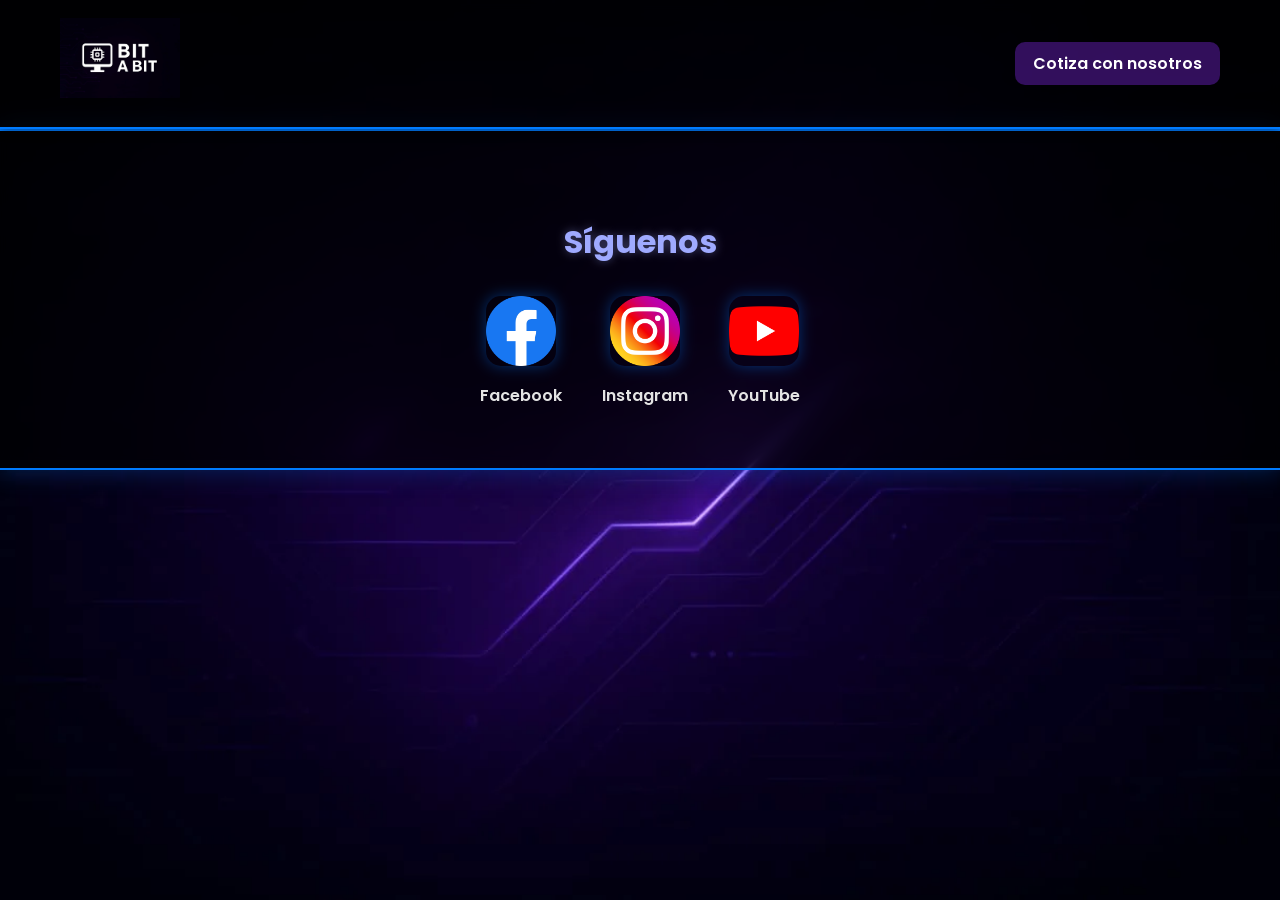
==== pages/contacto.html @ 008cca62 "Cambio y restructuracion del proyecto, optimizacion de imagenes, ordenar carpetas" ====
<!DOCTYPE html>
<html lang="es">
<head>
  <meta charset="UTF-8">
  <meta name="viewport" content="width=device-width, initial-scale=1.0">
  <title>TechZone | Tu tienda de tecnología</title>
  
  <!-- Enlace a tu CSS -->
  <link rel="stylesheet" href="/css/style.css">

  <!-- Fuente moderna -->
  <link href="https://fonts.googleapis.com/css2?family=Poppins:wght@400;600;700&display=swap" rel="stylesheet">
</head>

<body>
  <!-- Navegación -->
  <header class="navbar">
    <div class="logo">
      <a href="index.html">
        <img src="/img/Logo_empresa.webp" alt="Logo TechZone">
      </a>
    </div>
    <nav>
      <ul class="nav-links">  
        <li><a href="/pages/contacto.html">Cotiza con nosotros</a></li>
      </ul>
    </nav>
  </header>

  <!-- Redes Sociales -->
  <section class="redes-sociales">
    <h2>Síguenos</h2>
    <div class="enlaces-redes">

      <div class="icono-red">
        <a href="https://www.facebook.com/share/19w6XidpqS/" target="_blank" class="facebook">
          <img src="/img/redes_sociales/facebook.webp" alt="Facebook">
        </a>
        <p>Facebook</p>
      </div>

      <div class="icono-red">
        <a href="https://www.instagram.com/bitabit451/?utm_source=qr&igsh=MWFtNHZqdDdxd2lz#" target="_blank" class="instagram">
          <img src="/img/redes_sociales/Instagram.webp" alt="Instagram">
        </a>
        <p>Instagram</p>
      </div>

      <div class="icono-red">
        <a href="https://youtube.com/TuCanal" target="_blank" class="youtube">
          <img src="/img/redes_sociales/youtube.webp" alt="YouTube">
        </a>
        <p>YouTube</p>
      </div>

    </div>
  </section>

  <!-- Script -->
  <script src="JS/buscador.js"></script>
</body>
</html>
---- css/style.css ----
/* ===== BASE GENERAL ===== */
html, body {
    height: 100%;
    margin: 0;
    padding: 0;
    font-family: 'Poppins', sans-serif;
    color: #fff;
    background: url('/img/WALLPAPER.webp') center/cover fixed no-repeat;
    background-size: cover;
    background-position: center;
    background-repeat: no-repeat;
    background-attachment: fixed;
    display: flex;
    flex-direction: column;
    min-height: 100vh;
}

/* ===== NAVEGACIÓN ===== */
.navbar {
    background: rgba(0, 0, 0, 0.7);
    color: #64cfbd;
    display: flex;
    justify-content: space-between;
    align-items: center;
    padding: 18px 60px;
    position: sticky;
    top: 0;
    z-index: 1000;
    border-bottom: 2px solid #007bff;
    backdrop-filter: blur(6px);
    box-shadow: 0 2px 10px rgba(0,0,0,0.4);
}

.logo {
    font-size: 1.6rem;
    font-weight: 700;
    letter-spacing: 1px;
}

.logo img {
    height: 80px;
    width: auto;
}

.nav-links {
    list-style: none;
    display: flex;
    gap: 20px;
    margin: 0;
    padding: 0;
}

.nav-links li a {
    color: white;
    text-decoration: none;
    padding: 10px 18px;
    border-radius: 10px;
    background: #7222ce70;
    transition: all 0.3s ease;
    font-weight: 600;
}

.nav-links li a:hover {
    background: #0056b3;
    transform: scale(1.1);
    box-shadow: 0 0 10px #007bff;
}

/* ===== HERO / PORTADA ===== */
.hero {
    display: flex;
    justify-content: center;
    align-items: center;
    text-align: center;
    padding: 60px 20px;
    background: rgba(0, 0, 0, 0.55);
    border-radius: 0 0 40px 40px;
    margin-bottom: 70px;
}

.hero-content h1 {
    font-size: 3rem;
    color: #496dcfb0;
    margin-bottom: 15px;
}

.hero-content p {
    font-size: 1.2rem;
    color: #e4e4e4;
    margin-bottom: 30px;
}

.btn-hero {
    display: inline-block;
    background: #007bff;
    color: white;
    padding: 12px 28px;
    font-weight: 600;
    text-decoration: none;
    border-radius: 10px;
    transition: all 0.3s ease;
}

.btn-hero:hover {
    background: #0056b3;
    box-shadow: 0 0 12px #007bff;
    transform: scale(1.08);
}

/* ===== BUSCADOR DE COMPONENTES ===== */
.buscador {
    text-align: center;
    background: rgba(10, 8, 8, 0.55);
    border-radius: 40px;
    width: 85%;
    max-width: 900px;
    margin: 0 auto 100px auto;
    padding: 40px 20px;
    box-shadow: 0 0 20px rgba(0,0,0,0.4);
}

.buscador h2 {
    font-size: 1.8rem;
    color: #9faaff;
    margin-bottom: 15px;
}

.buscador p {
    color: #e4e4e4;
    margin-bottom: 25px;
}

.formulario {
    display: flex;
    flex-direction: column;
    align-items: center;
    gap: 25px;
}

.select-container {
    display: flex;
    justify-content: center;
    flex-wrap: wrap;
    gap: 35px;
}

.select-group {
    display: flex;
    flex-direction: column;
    align-items: center;
    color: #6fffa67e;
    font-weight: bold;
}

.select-group label {
    margin-bottom: 6px;
}

.select-group select {
    background: rgba(44, 196, 175, 0.384);
    color: white;
    border-radius: 10px;
    padding: 12px 18px;
    border: 2px solid transparent;
    cursor: pointer;
    font-size: 16px;
    text-align: center;
    transition: 0.3s ease;
    box-shadow: 0 2px 6px rgba(0,0,0,0.3);
}

.select-group select:hover {
    background: #1f7a76;
    transform: scale(1.07);
    border: 2px solid #cfbc64;
    box-shadow: 0 6px 16px rgba(90, 79, 207, 0.6);
}

.select-group select:focus {
    outline: none;
    background: #31beb7;
    border: 2px solid #d60000b9;
    box-shadow: 0 0 15px #d60000;
}

/* ===== BOTÓN DE BUSCAR ===== */
.submit {
    margin-top: 20px;
    padding: 12px 28px;
    background: #007bff;
    color: white;
    border: none;
    border-radius: 10px;
    font-size: 1.1rem;
    font-weight: bold;
    cursor: pointer;
    transition: 0.3s;
}

.submit:hover {
    background: #0056b3;
    transform: scale(1.08);
    box-shadow: 0 0 15px #007bff;
}

/* ===== SECCIÓN DE PRODUCTOS ===== */
.productos-section {
    padding: 40px 20px;
    max-width: 1400px;
    margin: 0 auto 100px auto;
}

.contenedor-productos {
    display: grid;
    grid-template-columns: repeat(auto-fit, minmax(320px, 1fr));
    gap: 30px;
    padding: 20px;
}

.producto-card {
    background: rgba(0, 0, 0, 0.65);
    border-radius: 20px;
    overflow: hidden;
    transition: all 0.3s ease;
    border: 2px solid transparent;
    box-shadow: 0 4px 15px rgba(0, 0, 0, 0.4);
    backdrop-filter: blur(10px);
}

.producto-card:hover {
    transform: translateY(-10px);
    border-color: #007bff;
    box-shadow: 0 8px 30px rgba(0, 123, 255, 0.5);
}

.producto-imagen {
    background: rgba(255, 255, 255, 0.03);
    padding: 30px;
    text-align: center;
    height: 250px;
    display: flex;
    align-items: center;
    justify-content: center;
    border-bottom: 2px solid rgba(0, 123, 255, 0.2);
}

.producto-imagen img {
    max-width: 100%;
    max-height: 100%;
    object-fit: contain;
    transition: transform 0.3s ease;
}

.producto-card:hover .producto-imagen img {
    transform: scale(1.05);
}

.producto-info {
    padding: 25px;
}

.producto-info h3 {
    color: #cfbc64;
    font-size: 1.2rem;
    margin-bottom: 15px;
    min-height: 60px;
    line-height: 1.4;
}

.especificaciones {
    list-style: none;
    padding: 0;
    margin: 15px 0;
    font-size: 0.9rem;
    color: #e4e4e4;
}

.especificaciones li {
    padding: 8px 0;
    border-bottom: 1px solid rgba(255, 255, 255, 0.08);
    transition: all 0.2s ease;
}

.especificaciones li:hover {
    padding-left: 5px;
    border-bottom-color: #007bff;
}

.especificaciones strong {
    color: #9faaff;
    font-weight: 600;
}

.precio {
    font-size: 1.8rem;
    color: #00ff88;
    font-weight: 700;
    margin: 20px 0;
    text-align: center;
    text-shadow: 0 0 10px rgba(0, 255, 136, 0.3);
}

.btn-comprar {
    width: 100%;
    padding: 12px;
    background: #007bff;
    color: white;
    border: none;
    border-radius: 10px;
    font-size: 1rem;
    font-weight: 600;
    cursor: pointer;
    transition: all 0.3s ease;
    box-shadow: 0 4px 15px rgba(0, 123, 255, 0.3);
}

.btn-comprar:hover {
    background: #0056b3;
    transform: scale(1.05);
    box-shadow: 0 0 20px #007bff;
}

.btn-comprar:active {
    transform: scale(0.98);
}

/* ===== PÁGINA NOSOTROS ===== */
.nosotros-container {
    max-width: 1200px;
    margin: 0 auto;
    padding: 40px 20px 100px;
}

.nosotros-section {
    background: rgba(0, 0, 0, 0.65);
    border-radius: 20px;
    padding: 40px;
    margin-bottom: 40px;
    backdrop-filter: blur(10px);
    border: 2px solid rgba(0, 123, 255, 0.2);
}

.section-icon, .card-icon {
    font-size: 3rem;
    margin-bottom: 20px;
    text-align: center;
}

.nosotros-section h2 {
    color: #cfbc64;
    font-size: 2rem;
    margin-bottom: 20px;
    text-align: center;
}

.nosotros-section p {
    color: #e4e4e4;
    line-height: 1.8;
    margin-bottom: 15px;
    font-size: 1.1rem;
}

/* Misión y Visión Grid */
.mision-vision-grid {
    display: grid;
    grid-template-columns: repeat(auto-fit, minmax(300px, 1fr));
    gap: 30px;
    margin-bottom: 40px;
}

.nosotros-card {
    background: rgba(0, 0, 0, 0.65);
    border-radius: 20px;
    padding: 40px;
    text-align: center;
    backdrop-filter: blur(10px);
    border: 2px solid rgba(0, 123, 255, 0.2);
    transition: all 0.3s ease;
}

.nosotros-card:hover {
    transform: translateY(-10px);
    border-color: #007bff;
    box-shadow: 0 10px 30px rgba(0, 123, 255, 0.4);
}

/* Valores Grid */
.valores-grid {
    display: grid;
    grid-template-columns: repeat(auto-fit, minmax(250px, 1fr));
    gap: 25px;
    margin-top: 30px;
}

.valor-item {
    background: rgba(255, 255, 255, 0.03);
    padding: 25px;
    border-radius: 15px;
    text-align: center;
    transition: all 0.3s ease;
    border: 1px solid rgba(255, 255, 255, 0.05);
}

.valor-item:hover {
    background: rgba(0, 123, 255, 0.1);
    transform: scale(1.05);
    border-color: #007bff;
}

.valor-icon {
    font-size: 2.5rem;
    margin-bottom: 15px;
}

.valor-item h3 {
    color: #9faaff;
    font-size: 1.3rem;
    margin-bottom: 10px;
}

.valor-item p {
    color: #e4e4e4;
    font-size: 0.95rem;
    margin: 0;
}

/* Objetivos */
.objetivo-general {
    background: rgba(0, 123, 255, 0.1);
    padding: 25px;
    border-radius: 15px;
    border-left: 4px solid #007bff;
    margin-bottom: 30px;
}

.objetivo-general h3 {
    color: #cfbc64;
    font-size: 1.5rem;
    margin-bottom: 15px;
}

.objetivo-general p {
    color: #e4e4e4;
    font-size: 1.05rem;
    line-height: 1.8;
    margin: 0;
}

.objetivos-especificos-titulo {
    color: #9faaff;
    font-size: 1.4rem;
    margin: 30px 0 20px;
    text-align: center;
}

.objetivos-list {
    list-style: none;
    padding: 0;
    margin-top: 30px;
}

.objetivos-list li {
    display: flex;
    align-items: flex-start;
    gap: 25px;
    padding: 25px;
    background: rgba(255, 255, 255, 0.03);
    border-radius: 15px;
    margin-bottom: 20px;
    transition: all 0.3s ease;
    border-left: 4px solid transparent;
}

.objetivos-list li:hover {
    background: rgba(0, 123, 255, 0.1);
    border-left-color: #007bff;
    transform: translateX(10px);
}

.objetivo-number {
    font-size: 2.5rem;
    font-weight: 700;
    color: #007bff;
    min-width: 60px;
}

.objetivo-content h3 {
    color: #cfbc64;
    font-size: 1.3rem;
    margin-bottom: 8px;
}

.objetivo-content p {
    margin: 0;
    font-size: 1rem;
}

/* Equipo */
.equipo-grid {
    display: grid;
    grid-template-columns: repeat(auto-fit, minmax(250px, 1fr));
    gap: 25px;
    margin-top: 30px;
}

.miembro-card {
    background: rgba(255, 255, 255, 0.03);
    padding: 30px;
    border-radius: 15px;
    text-align: center;
    transition: all 0.3s ease;
    border: 2px solid transparent;
}

.miembro-card:hover {
    border-color: #007bff;
    transform: translateY(-8px);
    box-shadow: 0 10px 30px rgba(0, 123, 255, 0.3);
}

.miembro-icon {
    font-size: 3rem;
    margin-bottom: 15px;
}

.miembro-card h3 {
    color: #cfbc64;
    font-size: 1.1rem;
    margin-bottom: 8px;
    min-height: 50px;
}

.cargo {
    color: #9faaff !important;
    font-weight: 600 !important;
    font-size: 1rem !important;
    margin-bottom: 10px !important;
}

.miembro-card p {
    font-size: 0.9rem;
    margin: 0;
}

/* Servicios Grid */
.servicios-grid {
    display: grid;
    grid-template-columns: repeat(auto-fit, minmax(280px, 1fr));
    gap: 25px;
    margin-top: 30px;
}

.servicio-item {
    background: rgba(255, 255, 255, 0.03);
    padding: 25px;
    border-radius: 15px;
    transition: all 0.3s ease;
    border: 2px solid rgba(255, 255, 255, 0.05);
}

.servicio-item:hover {
    background: rgba(0, 123, 255, 0.1);
    border-color: #007bff;
    transform: translateY(-5px);
}

.servicio-icon {
    font-size: 2.5rem;
    margin-bottom: 15px;
}

.servicio-item h3 {
    color: #9faaff;
    font-size: 1.2rem;
    margin-bottom: 10px;
}

.servicio-item p {
    font-size: 0.95rem;
    margin: 0;
}

/* Por qué elegirnos */
.razones-grid {
    display: grid;
    grid-template-columns: repeat(auto-fit, minmax(250px, 1fr));
    gap: 25px;
    margin-top: 30px;
}

.razon-card {
    background: rgba(255, 255, 255, 0.03);
    padding: 30px;
    border-radius: 15px;
    text-align: center;
    transition: all 0.3s ease;
    border: 2px solid transparent;
}

.razon-card:hover {
    border-color: #00ff88;
    transform: translateY(-5px);
    box-shadow: 0 10px 25px rgba(0, 255, 136, 0.2);
}

.razon-icon {
    font-size: 3rem;
    margin-bottom: 15px;
}

.razon-card h3 {
    color: #9faaff;
    font-size: 1.3rem;
    margin-bottom: 12px;
}

.razon-card p {
    font-size: 0.95rem;
    margin: 0;
}

/* Clientes Grid */
.clientes-grid {
    display: grid;
    grid-template-columns: repeat(auto-fit, minmax(250px, 1fr));
    gap: 25px;
    margin-top: 30px;
}

.cliente-item {
    background: rgba(255, 255, 255, 0.03);
    padding: 25px;
    border-radius: 15px;
    text-align: center;
    transition: all 0.3s ease;
    border: 2px solid transparent;
}

.cliente-item:hover {
    border-color: #00ff88;
    transform: scale(1.05);
    box-shadow: 0 8px 25px rgba(0, 255, 136, 0.2);
}

.cliente-icon {
    font-size: 3rem;
    margin-bottom: 15px;
}

.cliente-item h3 {
    color: #cfbc64;
    font-size: 1.2rem;
    margin-bottom: 10px;
}

.cliente-item p {
    font-size: 0.95rem;
    margin: 0;
}

/* ===== REDES SOCIALES ===== */
.redes-sociales {
  text-align: center;
  padding: 60px 20px;
  background: rgba(0, 0, 0, 0.65);
  border-top: 2px solid #007bff;
  border-bottom: 2px solid #007bff;
  box-shadow: 0 0 25px rgba(0, 123, 255, 0.3);
  backdrop-filter: blur(8px);
}

.redes-sociales h2 {
  font-size: 2rem;
  color: #9faaff;
  margin-bottom: 30px;
  text-shadow: 0 0 10px rgba(159, 170, 255, 0.4);
}

.enlaces-redes {
  display: flex;
  justify-content: center;
  flex-wrap: wrap;
  gap: 40px;
}

.icono-red {
  display: flex;
  flex-direction: column;
  align-items: center;
  gap: 10px;
  transition: transform 0.3s ease;
}

.icono-red:hover {
  transform: scale(1.15);
}

.icono-red img {
  width: 70px;
  height: 70px;
  object-fit: contain;
  border-radius: 15px;
  box-shadow: 0 0 15px rgba(0, 123, 255, 0.4);
  transition: all 0.3s ease;
}

.icono-red img:hover {
  box-shadow: 0 0 25px #007bff;
}

.icono-red p {
  color: #e4e4e4;
  font-weight: 600;
  margin: 0;
  font-size: 1rem;
}

/* Efectos personalizados por red */
.facebook:hover img {
  box-shadow: 0 0 25px #1877f2;
}

.instagram:hover img {
  box-shadow: 0 0 25px #e1306c;
}

.xapp:hover img {
  box-shadow: 0 0 25px #000000;
}

.youtube:hover img {
  box-shadow: 0 0 25px #ff0000;
}

/* ===== FOOTER ===== */
footer {
    background: rgba(0,0,0,0.85);
    text-align: center;
    padding: 20px;
    color: #bbb;
    font-size: 0.95rem;
    border-top: 2px solid #007bff;
    margin-top: auto;
    width: 100%;
}

/* ===== RESPONSIVE ===== */
@media (max-width: 768px) {
    .navbar {
        flex-direction: column;
        gap: 10px;
        padding: 20px;
    }

    .hero {
        padding: 40px 20px;
    }

    .hero-content h1 {
        font-size: 2rem;
    }

    .hero-content p {
        font-size: 1rem;
    }

    .buscador {
        width: 90%;
        padding: 30px 15px;
        margin-bottom: 80px;
    }

    .select-container {
        flex-direction: column;
        align-items: center;
        gap: 20px;
    }

    .submit {
        width: 80%;
    }

    .productos-section {
        padding: 20px 10px;
        margin-bottom: 80px;
    }

    .contenedor-productos {
        grid-template-columns: 1fr;
        gap: 20px;
        padding: 10px;
    }

    .producto-imagen {
        height: 200px;
        padding: 20px;
    }

    .producto-info h3 {
        font-size: 1.1rem;
        min-height: auto;
    }

    .precio {
        font-size: 1.5rem;
    }

    .nosotros-section {
        padding: 25px;
    }

    .nosotros-section h2 {
        font-size: 1.5rem;
    }

    .mision-vision-grid,
    .valores-grid,
    .razones-grid,
    .equipo-grid,
    .servicios-grid,
    .clientes-grid {
        grid-template-columns: 1fr;
    }

    .objetivo-number {
        font-size: 2rem;
        min-width: 50px;
    }

    .miembro-card h3 {
        min-height: auto;
    }
}
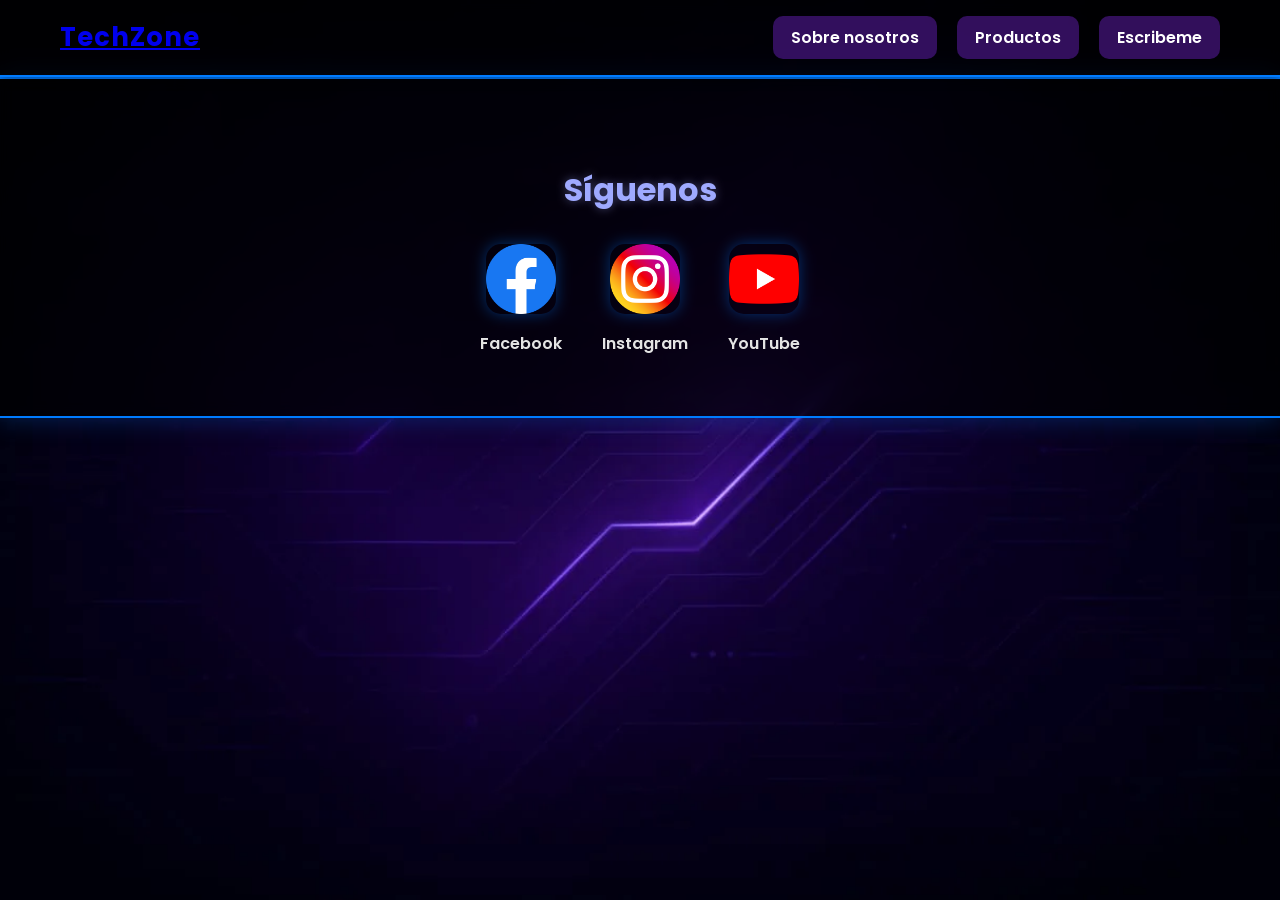
==== commit ae7194c2: "Fix de los links de la pagina" ====
--- a/pages/contacto.html
+++ b/pages/contacto.html
@@ -16,13 +16,13 @@
   <!-- Navegación -->
   <header class="navbar">
     <div class="logo">
-      <a href="index.html">
-        <img src="/img/Logo_empresa.webp" alt="Logo TechZone">
-      </a>
+      <a href="./index.html">TechZone</a>
     </div>
     <nav>
       <ul class="nav-links">  
-        <li><a href="/pages/contacto.html">Cotiza con nosotros</a></li>
+        <li><a href="./nosotros.html">Sobre nosotros</a></li>
+        <li><a href="./productos.html">Productos</a></li>
+        <li><a href="./contacto.html">Escribeme</a></li>
       </ul>
     </nav>
   </header>
--- a/css/style.css
+++ b/css/style.css
@@ -72,7 +72,7 @@
     justify-content: center;
     align-items: center;
     text-align: center;
-    padding: 60px 20px;
+    padding: 10px 20px;
     background: rgba(0, 0, 0, 0.55);
     border-radius: 0 0 40px 40px;
     margin-bottom: 70px;
@@ -110,7 +110,7 @@
 /* ===== BUSCADOR DE COMPONENTES ===== */
 .buscador {
     text-align: center;
-    background: rgba(10, 8, 8, 0.55);
+    background: rgba(14, 35, 67, 0.744);
     border-radius: 40px;
     width: 85%;
     max-width: 900px;
@@ -148,7 +148,7 @@
     display: flex;
     flex-direction: column;
     align-items: center;
-    color: #6fffa67e;
+    color: #ac74d8;
     font-weight: bold;
 }
 
@@ -157,7 +157,7 @@
 }
 
 .select-group select {
-    background: rgba(44, 196, 175, 0.384);
+    background: rgba(67, 15, 150, 0.384);
     color: white;
     border-radius: 10px;
     padding: 12px 18px;
@@ -170,7 +170,7 @@
 }
 
 .select-group select:hover {
-    background: #1f7a76;
+    background: rgba(67, 15, 150, 0.384);
     transform: scale(1.07);
     border: 2px solid #cfbc64;
     box-shadow: 0 6px 16px rgba(90, 79, 207, 0.6);
@@ -178,7 +178,7 @@
 
 .select-group select:focus {
     outline: none;
-    background: #31beb7;
+    background: rgba(67, 15, 150, 0.384);
     border: 2px solid #d60000b9;
     box-shadow: 0 0 15px #d60000;
 }
@@ -187,7 +187,7 @@
 .submit {
     margin-top: 20px;
     padding: 12px 28px;
-    background: #007bff;
+    background: rgb(67, 24, 135);
     color: white;
     border: none;
     border-radius: 10px;
